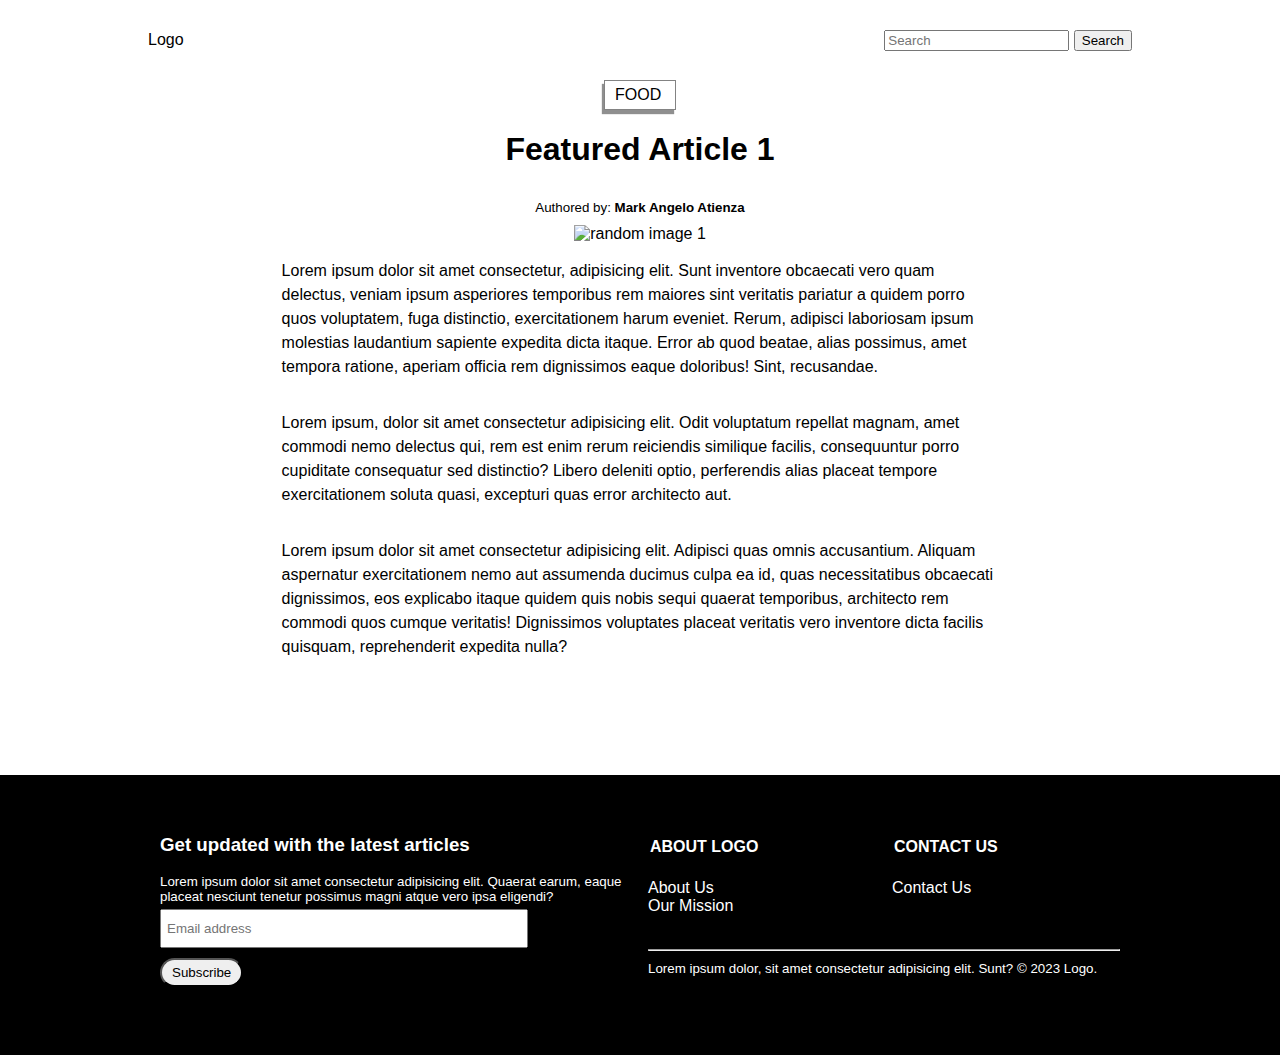
==== articles/article1.html @ 896e9aed "mod: add articles" ====
<!DOCTYPE html>
<html lang="en">
<head>
  <meta charset="UTF-8">
  <meta http-equiv="X-UA-Compatible" content="IE=edge">
  <meta name="viewport" content="width=device-width, initial-scale=1.0">
  <title>Article 1</title>
  <link rel="stylesheet" href="../assets/css/styles.css">
</head>
<body >
  <header class="container">
    <nav>
      <div>
        <a href="../index.html">Logo</a>
      </div>
      <div>
        <input type="text" name="search" placeholder="Search">
        <input type="submit" role="button" value="Search">
      </div>
    </nav>
  </header>
  <main class="container">
    <div class="article--wrapper">
      <article>
        <span class="article__tag">
          food
        </span>
        <h1 class="article__title">Featured Article 1</h1>
        <small>Authored by: <b>Mark Angelo Atienza</b></small>
        <img src="https://source.unsplash.com/random/600x400?food" alt="random image 1">
        <p>Lorem ipsum dolor sit amet consectetur, adipisicing elit. Sunt inventore obcaecati vero quam delectus, veniam ipsum asperiores temporibus rem maiores sint veritatis pariatur a quidem porro quos voluptatem, fuga distinctio, exercitationem harum eveniet. Rerum, adipisci laboriosam ipsum molestias laudantium sapiente expedita dicta itaque. Error ab quod beatae, alias possimus, amet tempora ratione, aperiam officia rem dignissimos eaque doloribus! Sint, recusandae.</p>
        <p>Lorem ipsum, dolor sit amet consectetur adipisicing elit. Odit voluptatum repellat magnam, amet commodi nemo delectus qui, rem est enim rerum reiciendis similique facilis, consequuntur porro cupiditate consequatur sed distinctio? Libero deleniti optio, perferendis alias placeat tempore exercitationem soluta quasi, excepturi quas error architecto aut.</p>
        <p>Lorem ipsum dolor sit amet consectetur adipisicing elit. Adipisci quas omnis accusantium. Aliquam aspernatur exercitationem nemo aut assumenda ducimus culpa ea id, quas necessitatibus obcaecati dignissimos, eos explicabo itaque quidem quis nobis sequi quaerat temporibus, architecto rem commodi quos cumque veritatis! Dignissimos voluptates placeat veritatis vero inventore dicta facilis quisquam, reprehenderit expedita nulla?</p>
      </article>
    </div>
  </main>
  <footer>
    <div class="container">
      <div class="footer--wrapper">
        <div class="newsletter--wrapper">
          <h3>Get updated with the latest articles</h3>
          <small>Lorem ipsum dolor sit amet consectetur adipisicing elit. Quaerat earum, eaque placeat nesciunt tenetur possimus magni atque vero ipsa eligendi?</small>
          <div class="newsletter__form--group">
            <input type="email" placeholder="Email address" name="newsletter-email" value="">
            <button>Subscribe</button>
          </div>
        </div>
        <div class="footer__menu--wrapper">
          <div class="footer__menu--item">
            <h4>About Logo</h4>
            <nav>
              <a href="">About Us</a>
              <a href="">Our Mission</a>
            </nav>
          </div>
          <div class="footer__menu--item">
            <h4>Contact Us</h4>
            <nav>
              <a href="">Contact Us</a>
            </nav>
          </div>
          <div class="footer__menu--item">
            <hr />
            <small>Lorem ipsum dolor, sit amet consectetur adipisicing elit. Sunt? © 2023 Logo.</small>
          </div>
        </div>
      </div>
    </div>
  </footer>
</body>
</html>
---- assets/css/styles.css ----
:root {
  --main-padding: 40px;
  --border--gray: #838383;
  --text-white : #FFFFFF;
  --bg-white : #FFFFFF;
  --bg-black : #000000;
  --bg-black-shadow: #00000070;
}

body {
  margin: 0;
  padding: 0;
  font-family: europa,sans-serif;
}

footer {
  position : relative;
  bottom: 0;
  min-height:200px;
  padding: var(--main-padding);
}

a {
  text-decoration: none;
  color: inherit !important;
}

/* ============================================= */
/* CONTAINER */
/* ============================================= */


.container {
  margin: 0 auto;
}

nav a {
  text-decoration: none;
}


/* ============================================= */
/* DIVIDER */
/* ============================================= */

.divider hr {
  width: 80%;
  margin: 0 auto;
}


/* ============================================= */
/* HEADER and NAV */
/* ============================================= */
header {
  position: sticky;
  top: 0;
  z-index:2;
  background-color: var(--bg-white);
}

header > nav {

  min-height : 80px;
  display: flex;
  align-items: center;
  justify-content: space-between;
}

nav div {
  padding: 0 20px;
}

footer {
  background-color: var(--bg-black);
  color: var(--text-white);
}


/* ============================================= */
/* ARTICLES */
/* ============================================= */

.article--wrapper {
  margin: 0 auto;
  padding-bottom: 100px;
}

.article--wrapper > article {
  display:flex;
  align-items: center;
  justify-content: center;
  flex-direction: column;
}

.article--wrapper > article > small {
  padding : 10px;
}
.article--wrapper > article > p {
  line-height: 1.5rem;
}

.article--wrapper .article__tag {
  min-width: 50px;
  padding: 5px 10px;
  border: 1px solid var(--border--gray);
  background-color: var(--bg-white);
  box-shadow: -2px 4px 1px var(--bg-black-shadow);
  text-transform: uppercase;
}


/* ============================================= */
/* FEATURED ARTICLES */
/* ============================================= */

.featured--wrapper {
  padding: var(--main-padding);
  display: grid;
  gap: 1.5rem;
}

.featured__articles:hover {
  transform: scale(1.07);
  transition: .500ms;
}

.featured__articles img  {
  max-width: 100%;
  max-height: 100%;
}

.featured__articles p,h4 {
  padding: 2px;
}


.featured__image {
  max-width: 100%;
  position: relative;
  text-align: center;
  font-weight: bolder;
  display: flex;
  align-items: center;
  justify-content: center;
}
.featured__image > img{
  max-width: 100%;
  max-height: 100%;
  position: relative;
}

.featured__articles--tag {
  position: absolute;
  z-index: 1;
  min-width: 50px;
  bottom: -10px;
  padding: 5px 10px;
  border: 1px solid var(--border--gray);
  background-color: var(--bg-white);
  box-shadow: -2px 4px 1px var(--bg-black-shadow);
  text-transform: uppercase;
}

/* ============================================= */
/* JOIN US WRAPPER */
/* ============================================= */
.join-us--wrapper {
  margin-bottom: 20px;
}

.join-us--wrapper > h1 {
  text-align: center;
  text-transform: uppercase;
}

.join-us--wrapper > p {
  text-align: center;
}

.designer--wrapper {
  display: grid;
  gap: .5rem;
}

.designer--item {
  position : relative;
  font-weight: bolder;
  display: flex;
  align-items: center;
  justify-content: center;
}

.designer--item > span {
  position:absolute;
  min-width: 50px;
  color: var(--bg-white);
  margin:2px;
}

.designer--item:hover > span{
  padding: 5px 10px;
  background-color: var(--bg-white);
  box-shadow: -2px 4px 1px var(--bg-black-shadow);
  color: var(--bg-black);
}

.designer--item > img {
  max-width: 100%;
}

/* ============================================= */
/* FOOTER WRAPPER */
/* ============================================= */

.footer--wrapper {
  max-width: 100%;
  display: grid;
  gap: 1rem;
}

.newsletter--wrapper {
  display: flex;
  flex-direction: column;
}

.newsletter--wrapper > small {
  padding-bottom: 5px;
}

.newsletter__form--group {
  display: flex;
  flex-direction: column;
}

.newsletter__form--group input[type="email"] {
  width:75%;
  padding: 10px 5px;
  margin-bottom: 10px;
}
.newsletter__form--group button {
  max-width: max-content;
  padding: 5px 10px;
  border-radius: 20px;
}

.footer__menu--wrapper {
  display: grid;
  gap: 1rem;
}

.footer__menu--item > h4{
  text-transform: uppercase;
}

.footer__menu--item > nav {
  display: flex;
  flex-direction: column;
}

.footer__menu--item > nav a:visited {
  color: var(--text-white);
}




/* ============================================= */
/* media queries */
/* ============================================= */

/* xs */
@media screen and (max-width: 575px) {
  .container {
    max-width : 95%;
  }
}
/* sm */
@media screen and (min-width: 576px) and (max-width: 767px) {
  .container {
    max-width: 85%;
  }
  /* featured-wrapper element and child */
  .featured--wrapper {
    grid-template-columns: 1fr 1fr;
  } 
  .featured__articles {
    display: flex;
    flex-direction: column;
  }
  .featured__articles > .featured__image {
    height: 300px;
    width: 100%;
  }
}
/* md */
@media screen and (min-width: 768px) and (max-width: 991px) {
  .container {
    max-width: 80%;
  }
  /* featured-wrapper element and child */
  .featured__articles:nth-child(1) > img {
    height: 400px;
  }

  .featured__articles {
    display: flex;
    flex-direction: column;
    align-items: center;
    justify-content: center;
  }
  .featured__articles:nth-child(1) {
    grid-column: 2/5;

  }
  .featured__articles:nth-child(2) {
    grid-column: 1/3;
  }
  .featured__articles:nth-child(3) {
    grid-column: 3/6;
  }
  .featured__articles:nth-child(4) {
    grid-column: 1/3;
  }
  .featured__articles:nth-child(5) {
    grid-column: 3/6;
  }
}
/* lg */
@media screen and (min-width: 992px) {
  .container {
    max-width: 80%;
  }
  /* articles */
  .article--wrapper {
    width: 70%;
  }
  /* featured-wrapper element and child */
  .featured--wrapper {
    grid-template-columns: repeat(4,1fr);
    grid-template-rows: 2;
  }
  .featured__articles > .featured__image {
    max-width: 100%;
    max-height: 100%;
  }
  .featured__articles:nth-child(1) {
    grid-column: 2/4;
    grid-row: 1/3;
    display: flex;
    flex-direction: column;
    align-items: center;
    justify-content: center;
  }
  /* designer wrapper element and child */
  .designer--wrapper {
    grid-template-columns: repeat(4,1fr);
  }
  .designer--item:first-child {
    grid-column: 1/3;
    grid-row : 1/3;
  }
  /* footer wrapper element and child */
  .footer--wrapper {
    grid-template-columns: 1fr 1fr;
  }
  .footer__menu--wrapper {
    grid-template-columns: 1fr 1fr;
  }
  .footer__menu--item:last-child {
    grid-column: 1/3;
  }

}
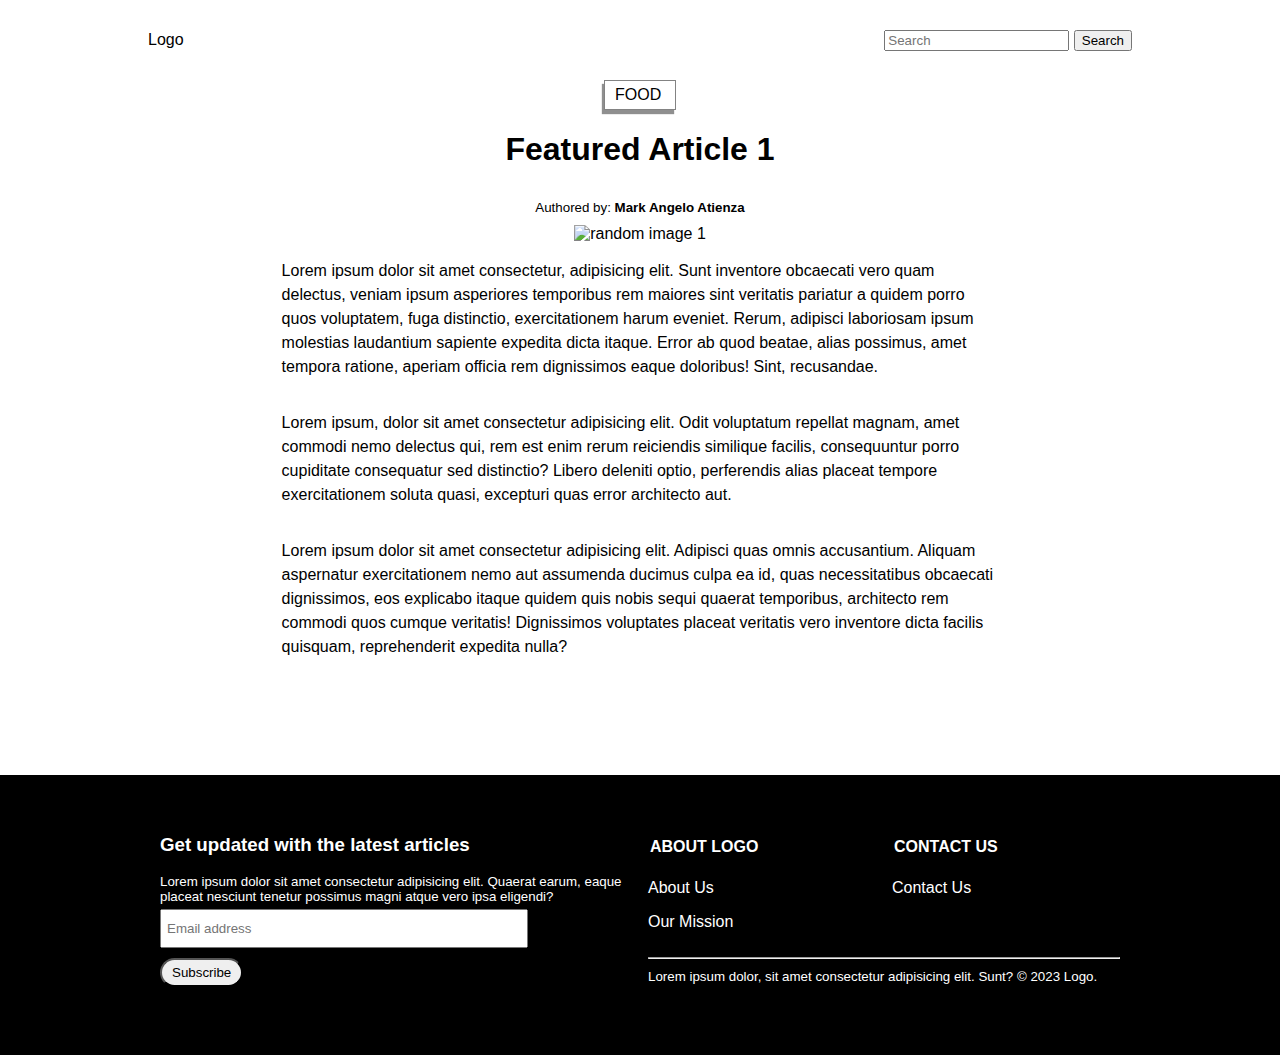
==== commit ea6ef40a: "mod: fix header bg and newsletter form on mobile view" ====
--- a/articles/article1.html
+++ b/articles/article1.html
@@ -8,10 +8,10 @@
   <link rel="stylesheet" href="../assets/css/styles.css">
 </head>
 <body >
-  <header class="container">
-    <nav>
+  <header>
+    <nav  class="container">
       <div>
-        <a href="../index.html">Logo</a>
+        <a href="./index.html">Logo</a>
       </div>
       <div>
         <input type="text" name="search" placeholder="Search">
--- a/assets/css/styles.css
+++ b/assets/css/styles.css
@@ -121,7 +121,7 @@
 }
 
 .featured__articles:hover {
-  transform: scale(1.07);
+  transform: scale(1.02);
   transition: .500ms;
 }
 
@@ -135,7 +135,7 @@
 }
 
 
-.featured__image {
+.featured__image > a{
   max-width: 100%;
   position: relative;
   text-align: center;
@@ -154,6 +154,7 @@
   position: absolute;
   z-index: 1;
   min-width: 50px;
+  margin: 0 auto;
   bottom: -10px;
   padding: 5px 10px;
   border: 1px solid var(--border--gray);
@@ -256,6 +257,7 @@
 .footer__menu--item > nav {
   display: flex;
   flex-direction: column;
+  gap: 1rem;
 }
 
 .footer__menu--item > nav a:visited {
@@ -274,11 +276,17 @@
   .container {
     max-width : 95%;
   }
+  .newsletter__form--group input[type="email"] {
+    width:100%;
+  }
 }
 /* sm */
 @media screen and (min-width: 576px) and (max-width: 767px) {
   .container {
     max-width: 85%;
+  }
+  .newsletter__form--group input[type="email"] {
+    width:100%;
   }
   /* featured-wrapper element and child */
   .featured--wrapper {
